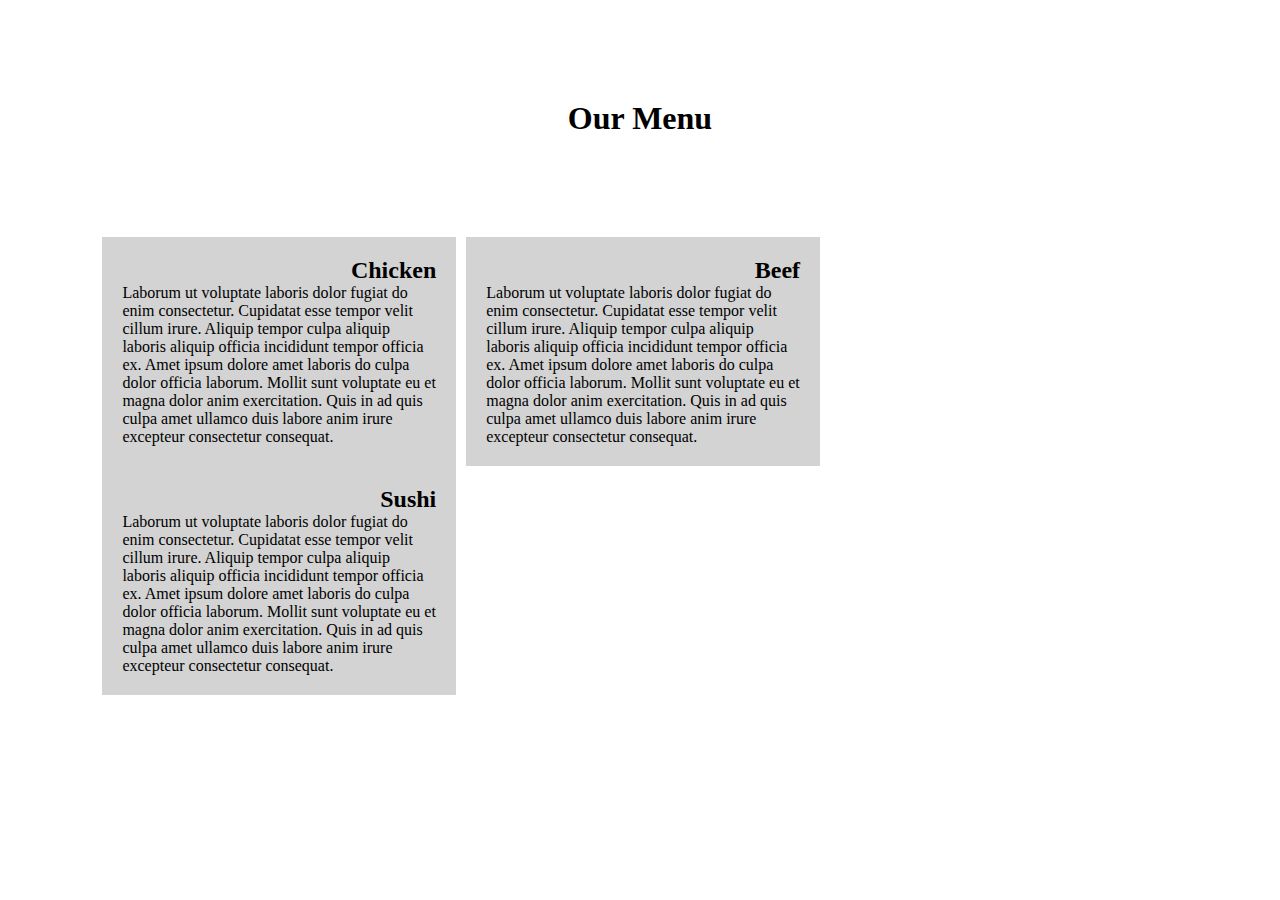
==== module2-solution/index.html @ 6fd4e898 "3 Divs with equal size" ====
<!DOCTYPE html>
<html lang="en">
    <head>
        <meta charset="UTF-8">
        <meta http-equiv="X-UA-Compatible" content="IE=edge">
        <meta name="viewport" content="width=device-width, initial-scale=1.0">
        <title>Document</title>
        <link rel="stylesheet" type="text/css" href="styles.css">
    </head>
    <body>
        <h1>Our Menu</h1>
        <section class="row">
            <div class="chicken">
                <h2>Chicken</h2>
                <p>Laborum ut voluptate laboris dolor fugiat do enim consectetur.
                     Cupidatat esse tempor velit cillum irure. Aliquip tempor culpa 
                     aliquip laboris aliquip officia incididunt tempor officia ex. 
                     Amet ipsum dolore amet laboris do culpa dolor officia laborum. 
                     Mollit sunt voluptate eu et magna dolor anim exercitation. 
                     Quis in ad quis culpa amet ullamco duis labore anim irure 
                     excepteur consectetur consequat.</p>
            </div>
            <div class="beef">
                <h2>Beef</h2>
                <p>Laborum ut voluptate laboris dolor fugiat do enim consectetur.
                    Cupidatat esse tempor velit cillum irure. Aliquip tempor culpa 
                    aliquip laboris aliquip officia incididunt tempor officia ex. 
                    Amet ipsum dolore amet laboris do culpa dolor officia laborum. 
                    Mollit sunt voluptate eu et magna dolor anim exercitation. 
                    Quis in ad quis culpa amet ullamco duis labore anim irure 
                    excepteur consectetur consequat.</p>
            </div>
            <div class="sushi">
                <h2>Sushi</h2>
                <p>Laborum ut voluptate laboris dolor fugiat do enim consectetur.
                    Cupidatat esse tempor velit cillum irure. Aliquip tempor culpa 
                    aliquip laboris aliquip officia incididunt tempor officia ex. 
                    Amet ipsum dolore amet laboris do culpa dolor officia laborum. 
                    Mollit sunt voluptate eu et magna dolor anim exercitation. 
                    Quis in ad quis culpa amet ullamco duis labore anim irure 
                    excepteur consectetur consequat.</p>
            </div>
        </section>
    </body>
</html>
---- module2-solution/styles.css ----
* {
    box-sizing: border-box;
    margin: 0;
    padding: 0;
}

h1 {
    margin-top: 100px;
    margin-bottom: 100px;
    text-align: center;
}

.row {
    margin: 0 auto;
    width: 84%;   
}

div {
    width: 32.91%;
    padding: 20px;
    float: left;
    background-color: lightgray;
}

h2 {
    float: right;
}

p {
    clear: both;
}

.chicken {

}

.beef {
    margin-left: 10px;
    margin-right: 10px;
}

.sushi {

}
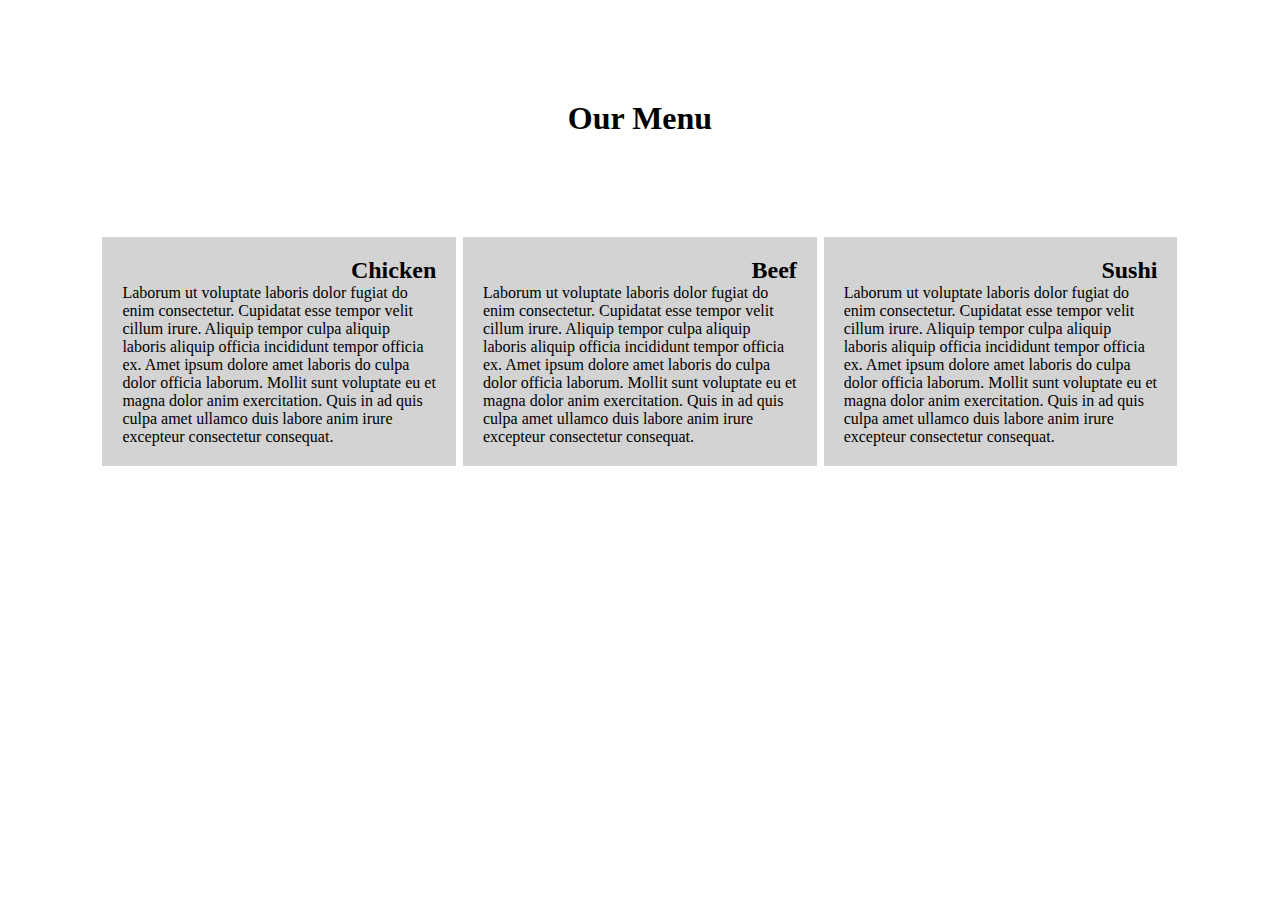
==== commit 1b568b54: "Responsive Design update" ====
--- a/module2-solution/index.html
+++ b/module2-solution/index.html
@@ -10,7 +10,7 @@
     <body>
         <h1>Our Menu</h1>
         <section class="row">
-            <div class="chicken">
+            <div class="col-lg-4">
                 <h2>Chicken</h2>
                 <p>Laborum ut voluptate laboris dolor fugiat do enim consectetur.
                      Cupidatat esse tempor velit cillum irure. Aliquip tempor culpa 
@@ -20,7 +20,7 @@
                      Quis in ad quis culpa amet ullamco duis labore anim irure 
                      excepteur consectetur consequat.</p>
             </div>
-            <div class="beef">
+            <div class="col-lg-4 beef">
                 <h2>Beef</h2>
                 <p>Laborum ut voluptate laboris dolor fugiat do enim consectetur.
                     Cupidatat esse tempor velit cillum irure. Aliquip tempor culpa 
@@ -30,7 +30,7 @@
                     Quis in ad quis culpa amet ullamco duis labore anim irure 
                     excepteur consectetur consequat.</p>
             </div>
-            <div class="sushi">
+            <div class="col-lg-4">
                 <h2>Sushi</h2>
                 <p>Laborum ut voluptate laboris dolor fugiat do enim consectetur.
                     Cupidatat esse tempor velit cillum irure. Aliquip tempor culpa 
--- a/module2-solution/styles.css
+++ b/module2-solution/styles.css
@@ -14,33 +14,92 @@
     margin: 0 auto;
     width: 84%;   
 }
+/*
+@media (min-width: 992px) {
+    div {
+        width: 32.91%;
+        padding: 20px;
+        float: left;
+        background-color: lightgray;
+    }
 
-div {
-    width: 32.91%;
-    padding: 20px;
-    float: left;
-    background-color: lightgray;
-}
+    h2 {
+        float: right;
+    }
 
-h2 {
-    float: right;
-}
+    p {
+        clear: both;
+    }
 
-p {
-    clear: both;
-}
+    .chicken {
 
-.chicken {
+    }
 
-}
+    .beef {
+        margin-left: 10px;
+        margin-right: 10px;
+    }
 
-.beef {
-    margin-left: 10px;
-    margin-right: 10px;
-}
+    .sushi {
 
-.sushi {
+    }
+}*/
 
-}
+@media (min-width: 992px) {
+    .col-lg-1, .col-lg-2, .col-lg-3, .col-lg-4, .col-lg-5, 
+    .col-lg-6, .col-lg-7, .col-lg-8, .col-lg-9, .col-lg-10,
+    .col-lg-11, .col-lg-12 {
+        float: left;
+        padding: 20px;
+        background-color: lightgray;
+    }
+    .beef {
+        margin-left: 0.63%;
+        margin-right: 0.63%;
+    }
 
+    h2 {
+        float: right;
+    }
 
+    p {
+        clear: both;
+    }
+
+    .col-lg-1 {
+        width: 8.33%;
+    }
+    .col-lg-2 {
+        width: 16.66%;
+    }
+    .col-lg-3 {
+        width: 25%;
+    }
+    .col-lg-4 {
+        width: 32.91%;
+    }
+    .col-lg-5 {
+        width: 41.66%;
+    }
+    .col-lg-6 {
+        width: 50%;
+    }
+    .col-lg-7 {
+        width: 58.33%;
+    }
+    .col-lg-8 {
+        width: 66.66%;
+    }
+    .col-lg-9 {
+        width: 75%;
+    }
+    .col-lg-10 {
+        width: 83.33%;
+    }
+    .col-lg-11 {
+        width: 91.66%;
+    }
+    .col-lg-12 {
+        width: 100%;
+    }
+}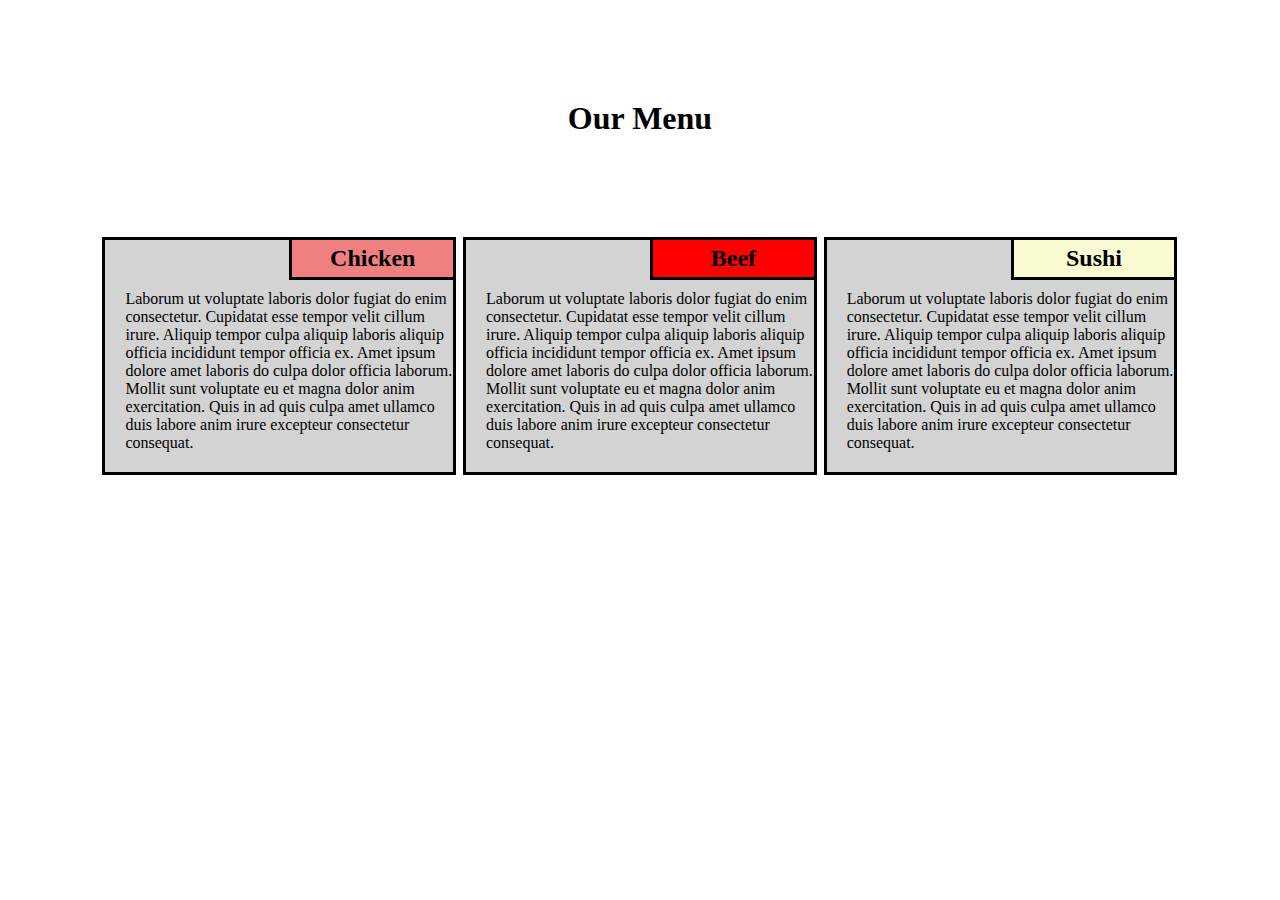
==== commit 0e0392e8: "some design changes" ====
--- a/module2-solution/index.html
+++ b/module2-solution/index.html
@@ -10,8 +10,8 @@
     <body>
         <h1>Our Menu</h1>
         <section class="row">
-            <div class="col-lg-4">
-                <h2>Chicken</h2>
+            <div class="col-lg-4 col-md-5 col-sm-12 chicken">
+                <h2 class="h2-chicken">Chicken</h2>
                 <p>Laborum ut voluptate laboris dolor fugiat do enim consectetur.
                      Cupidatat esse tempor velit cillum irure. Aliquip tempor culpa 
                      aliquip laboris aliquip officia incididunt tempor officia ex. 
@@ -20,8 +20,8 @@
                      Quis in ad quis culpa amet ullamco duis labore anim irure 
                      excepteur consectetur consequat.</p>
             </div>
-            <div class="col-lg-4 beef">
-                <h2>Beef</h2>
+            <div class="col-lg-4 col-md-5 beef col-sm-12">
+                <h2 class="h2-beef">Beef</h2>
                 <p>Laborum ut voluptate laboris dolor fugiat do enim consectetur.
                     Cupidatat esse tempor velit cillum irure. Aliquip tempor culpa 
                     aliquip laboris aliquip officia incididunt tempor officia ex. 
@@ -30,8 +30,8 @@
                     Quis in ad quis culpa amet ullamco duis labore anim irure 
                     excepteur consectetur consequat.</p>
             </div>
-            <div class="col-lg-4">
-                <h2>Sushi</h2>
+            <div class="col-lg-4 col-md-12 col-sm-12 sushi">
+                <h2 class="h2-sushi">Sushi</h2>
                 <p>Laborum ut voluptate laboris dolor fugiat do enim consectetur.
                     Cupidatat esse tempor velit cillum irure. Aliquip tempor culpa 
                     aliquip laboris aliquip officia incididunt tempor officia ex. 
--- a/module2-solution/styles.css
+++ b/module2-solution/styles.css
@@ -14,36 +14,6 @@
     margin: 0 auto;
     width: 84%;   
 }
-/*
-@media (min-width: 992px) {
-    div {
-        width: 32.91%;
-        padding: 20px;
-        float: left;
-        background-color: lightgray;
-    }
-
-    h2 {
-        float: right;
-    }
-
-    p {
-        clear: both;
-    }
-
-    .chicken {
-
-    }
-
-    .beef {
-        margin-left: 10px;
-        margin-right: 10px;
-    }
-
-    .sushi {
-
-    }
-}*/
 
 @media (min-width: 992px) {
     .col-lg-1, .col-lg-2, .col-lg-3, .col-lg-4, .col-lg-5, 
@@ -51,8 +21,15 @@
     .col-lg-11, .col-lg-12 {
         float: left;
         padding: 20px;
+        padding-top: 0px;
+        padding-right: 0px;
         background-color: lightgray;
     }
+
+    div {
+        border: 3px solid black;
+    }
+
     .beef {
         margin-left: 0.63%;
         margin-right: 0.63%;
@@ -62,6 +39,39 @@
         float: right;
     }
 
+    .h2-chicken {
+        width: 50%;
+        margin-bottom: 10px;
+        padding: 5px;
+        border-left: 3px solid black;
+        border-bottom: 3px solid black;
+        float: right;
+        text-align: center;
+        background-color: lightcoral;
+    }
+
+    .h2-beef {
+        width: 50%;
+        margin-bottom: 10px;
+        padding: 5px;
+        border-left: 3px solid black;
+        border-bottom: 3px solid black;
+        float: right;
+        text-align: center;
+        background-color: red;
+    }
+
+    .h2-sushi {
+        width: 50%;
+        margin-bottom: 10px;
+        padding: 5px;
+        border-left: 3px solid black;
+        border-bottom: 3px solid black;
+        float: right;
+        text-align: center;
+        background-color: lightgoldenrodyellow;
+    }
+
     p {
         clear: both;
     }
@@ -102,4 +112,200 @@
     .col-lg-12 {
         width: 100%;
     }
+}
+
+@media (min-width: 768px) and (max-width: 991px) {
+    .col-md-1, .col-md-2, .col-md-3, .col-md-4, .col-md-5, 
+    .col-md-6, .col-md-7, .col-md-8, .col-md-9, .col-md-10,
+    .col-md-11, .col-md-12 {
+        float: left;
+        padding: 20px;
+        padding-top: 0px;
+        padding-right: 0px;
+        background-color: lightgray;
+    }
+
+    div {
+        border: 3px solid black;
+        margin-bottom: 0.63%;
+    }
+
+    .beef {
+        margin-left: 0.63%;
+    }
+
+    h2 {
+        float: right;
+    }
+
+    .h2-chicken {
+        width: 50%;
+        margin-bottom: 10px;
+        padding: 5px;
+        border-left: 3px solid black;
+        border-bottom: 3px solid black;
+        float: right;
+        text-align: center;
+        background-color: lightcoral;
+    }
+
+    .h2-beef {
+        width: 50%;
+        margin-bottom: 10px;
+        padding: 5px;
+        border-left: 3px solid black;
+        border-bottom: 3px solid black;
+        float: right;
+        text-align: center;
+        background-color: red;
+        color: white;
+    }
+
+    .h2-sushi {
+        width: 50%;
+        margin-bottom: 10px;
+        padding: 5px;
+        border-left: 3px solid black;
+        border-bottom: 3px solid black;
+        float: right;
+        text-align: center;
+        background-color: lightgoldenrodyellow;
+    }
+
+    p {
+        clear: both;
+    }
+
+    .col-md-1 {
+        width: 8.33%;
+    }
+    .col-md-2 {
+        width: 16.66%;
+    }
+    .col-md-3 {
+        width: 25%;
+    }
+    .col-md-4 {
+        width: 41.66%;
+    }
+    .col-md-5 {
+        width: 49.66%;
+    }
+    .col-md-6 {
+        width: 50%;
+    }
+    .col-md-7 {
+        width: 58.33%;
+    }
+    .col-md-8 {
+        width: 66.66%;
+    }
+    .col-md-9 {
+        width: 75%;
+    }
+    .col-md-10 {
+        width: 83.33%;
+    }
+    .col-md-11 {
+        width: 91.66%;
+    }
+    .col-md-12 {
+        width: 100%;
+    }
+}
+
+@media (max-width: 767px) {
+    .col-sm-1, .col-sm-2, .col-sm-3, .col-sm-4, .col-sm-5, 
+    .col-sm-6, .col-sm-7, .col-sm-8, .col-sm-9, .col-sm-10,
+    .col-sm-11, .col-sm-12 {
+        float: left;
+        padding: 20px;
+        padding-top: 0px;
+        padding-right: 0px;
+        background-color: lightgray;
+    }
+
+    div {
+        border: 3px solid black;
+        margin-bottom: 0.63%;
+    }
+
+    h2 {
+        float: right;
+    }
+
+    .h2-chicken {
+        width: 50%;
+        margin-bottom: 10px;
+        padding: 5px;
+        border-left: 3px solid black;
+        border-bottom: 3px solid black;
+        float: right;
+        text-align: center;
+        background-color: lightcoral;
+    }
+
+    .h2-beef {
+        width: 50%;
+        margin-bottom: 10px;
+        padding: 5px;
+        border-left: 3px solid black;
+        border-bottom: 3px solid black;
+        float: right;
+        text-align: center;
+        background-color: red;
+        color: white;
+    }
+
+    .h2-sushi {
+        width: 50%;
+        margin-bottom: 10px;
+        padding: 5px;
+        border-left: 3px solid black;
+        border-bottom: 3px solid black;
+        float: right;
+        text-align: center;
+        background-color: lightgoldenrodyellow;
+    }
+
+    p {
+        clear: both;
+    }
+
+    .col-sm-1 {
+        width: 8.33%;
+    }
+    .col-sm-2 {
+        width: 16.66%;
+    }
+    .col-sm-3 {
+        width: 25%;
+    }
+    .col-sm-4 {
+        width: 41.66%;
+    }
+    .col-sm-5 {
+        width: 49.6%;
+    }
+    .col-sm-6 {
+        width: 50%;
+    }
+    .col-sm-7 {
+        width: 58.33%;
+    }
+    .col-sm-8 {
+        width: 66.66%;
+    }
+    .col-sm-9 {
+        width: 75%;
+    }
+    .col-sm-10 {
+        width: 83.33%;
+    }
+    .col-sm-11 {
+        width: 91.66%;
+    }
+    .col-sm-12 {
+        width: 100%;
+    }
 }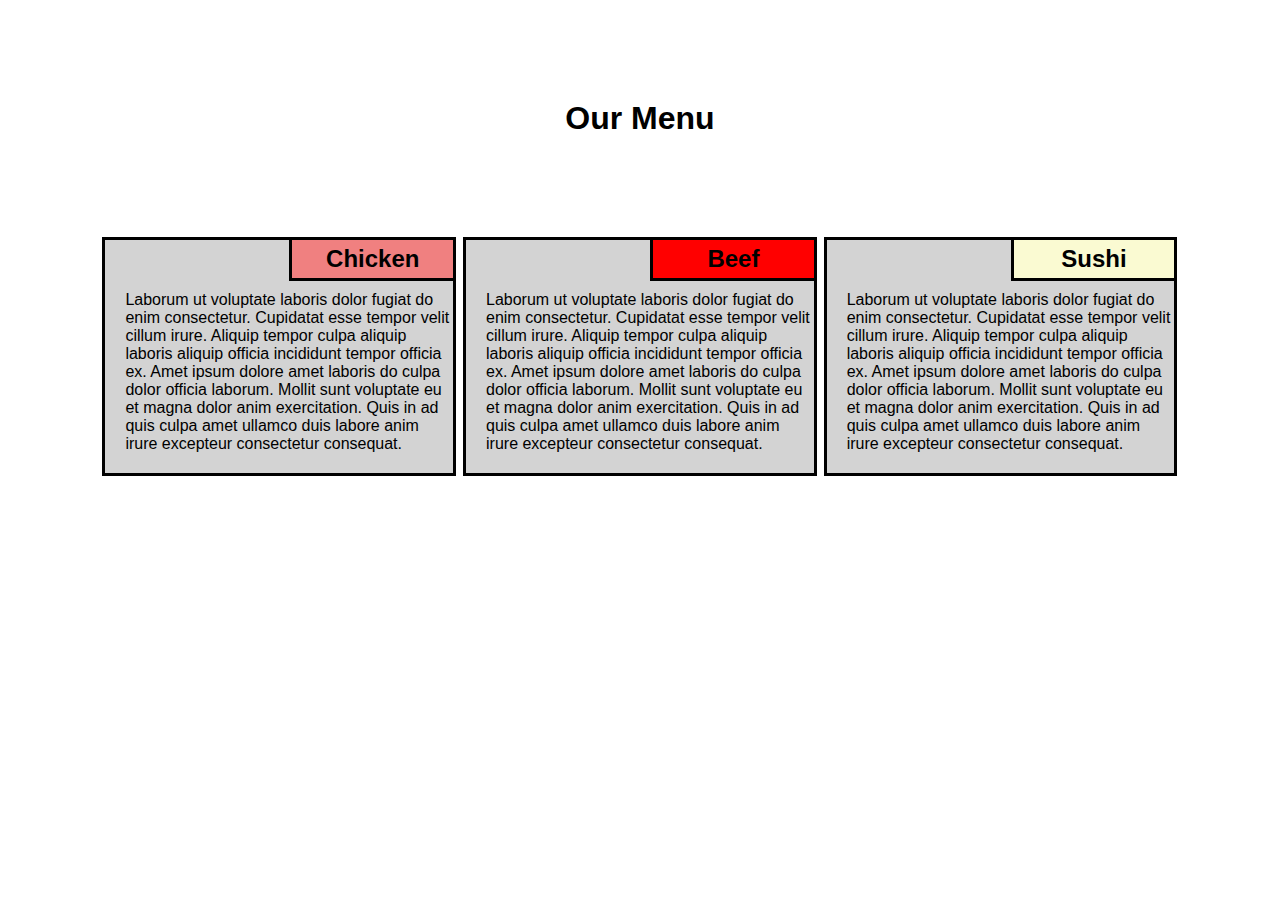
==== commit 83dc0ba7: "Finalization" ====
--- a/module2-solution/index.html
+++ b/module2-solution/index.html
@@ -5,7 +5,9 @@
         <meta http-equiv="X-UA-Compatible" content="IE=edge">
         <meta name="viewport" content="width=device-width, initial-scale=1.0">
         <title>Document</title>
-        <link rel="stylesheet" type="text/css" href="styles.css">
+        <link rel="stylesheet" type="text/css" href="styles.css"><link rel="preconnect" href="https://fonts.googleapis.com">
+        <link rel="preconnect" href="https://fonts.gstatic.com" crossorigin>
+        <link href="https://fonts.googleapis.com/css2?family=Fredoka:wght@300;400;500;600;700&display=swap" rel="stylesheet">
     </head>
     <body>
         <h1>Our Menu</h1>
--- a/module2-solution/styles.css
+++ b/module2-solution/styles.css
@@ -2,6 +2,11 @@
     box-sizing: border-box;
     margin: 0;
     padding: 0;
+}
+
+body {
+    font-family: 'Spline Sans', sans-serif;
+    
 }
 
 h1 {
